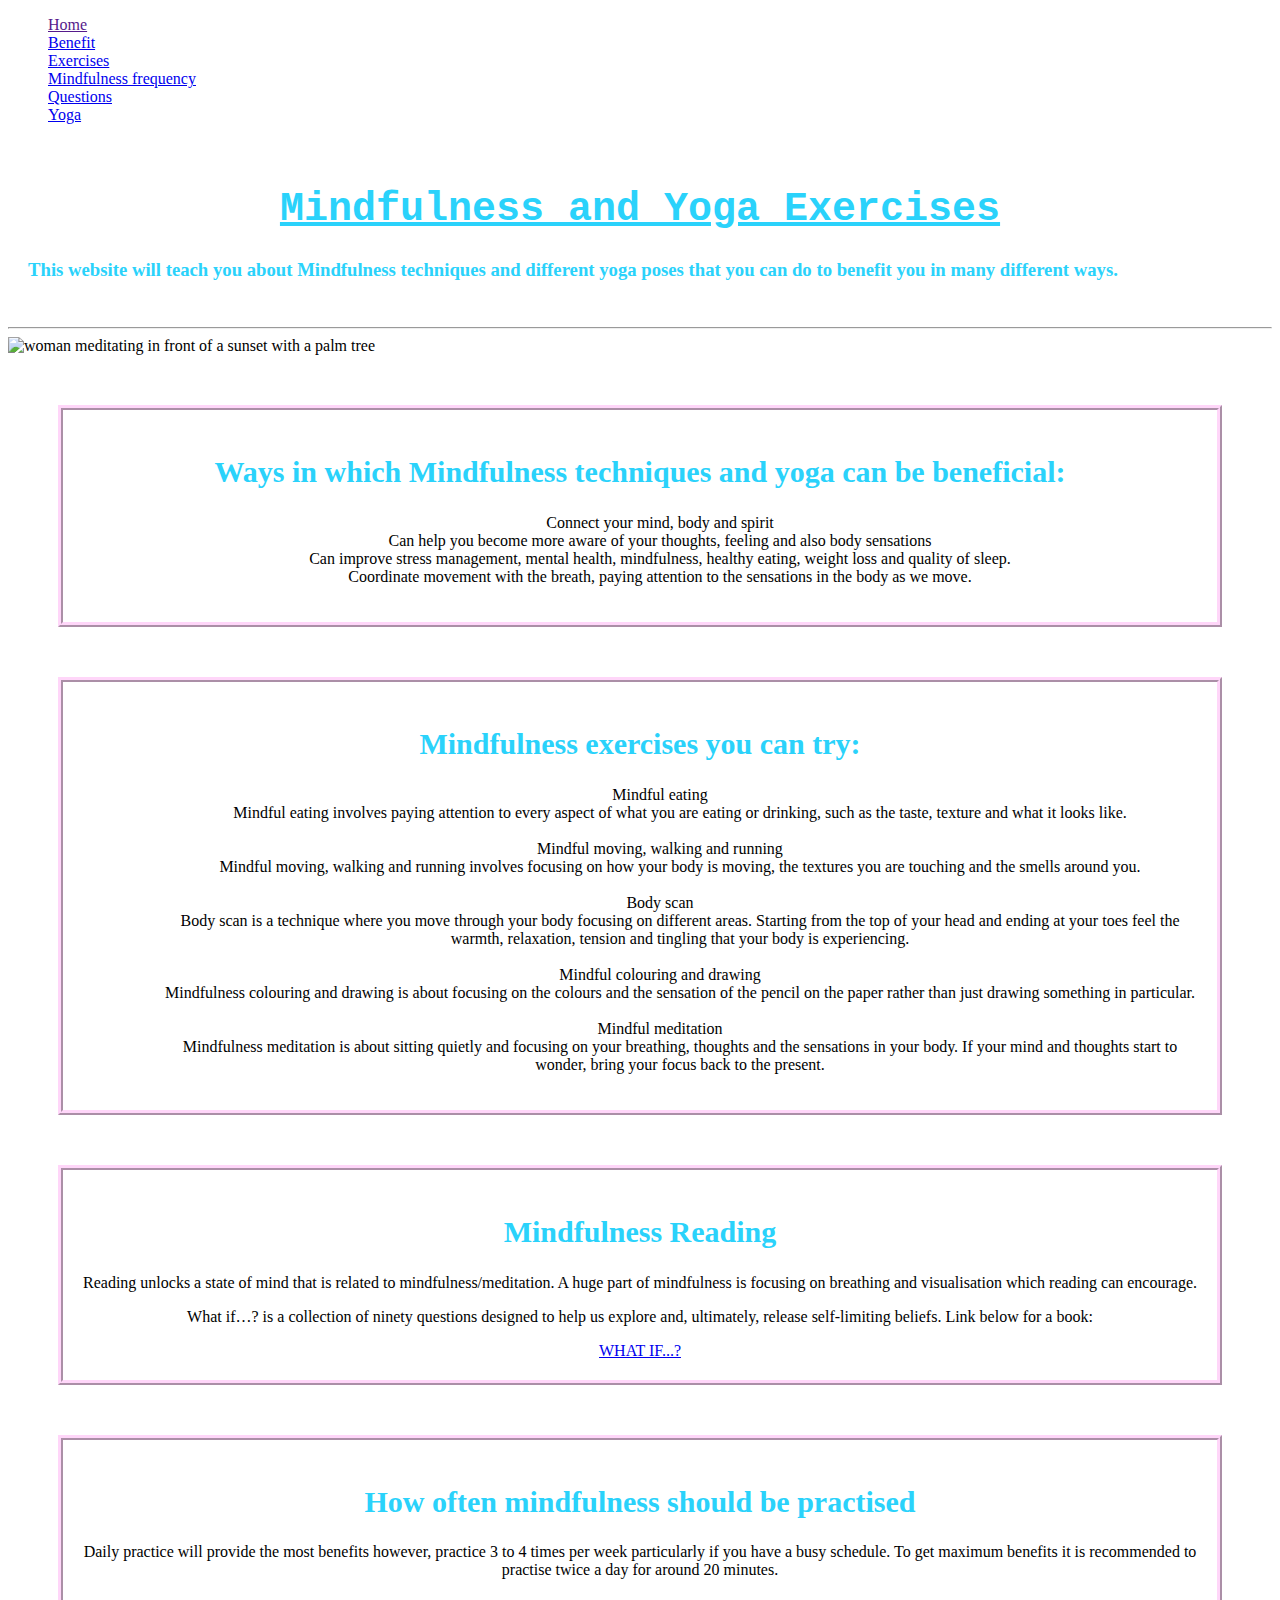
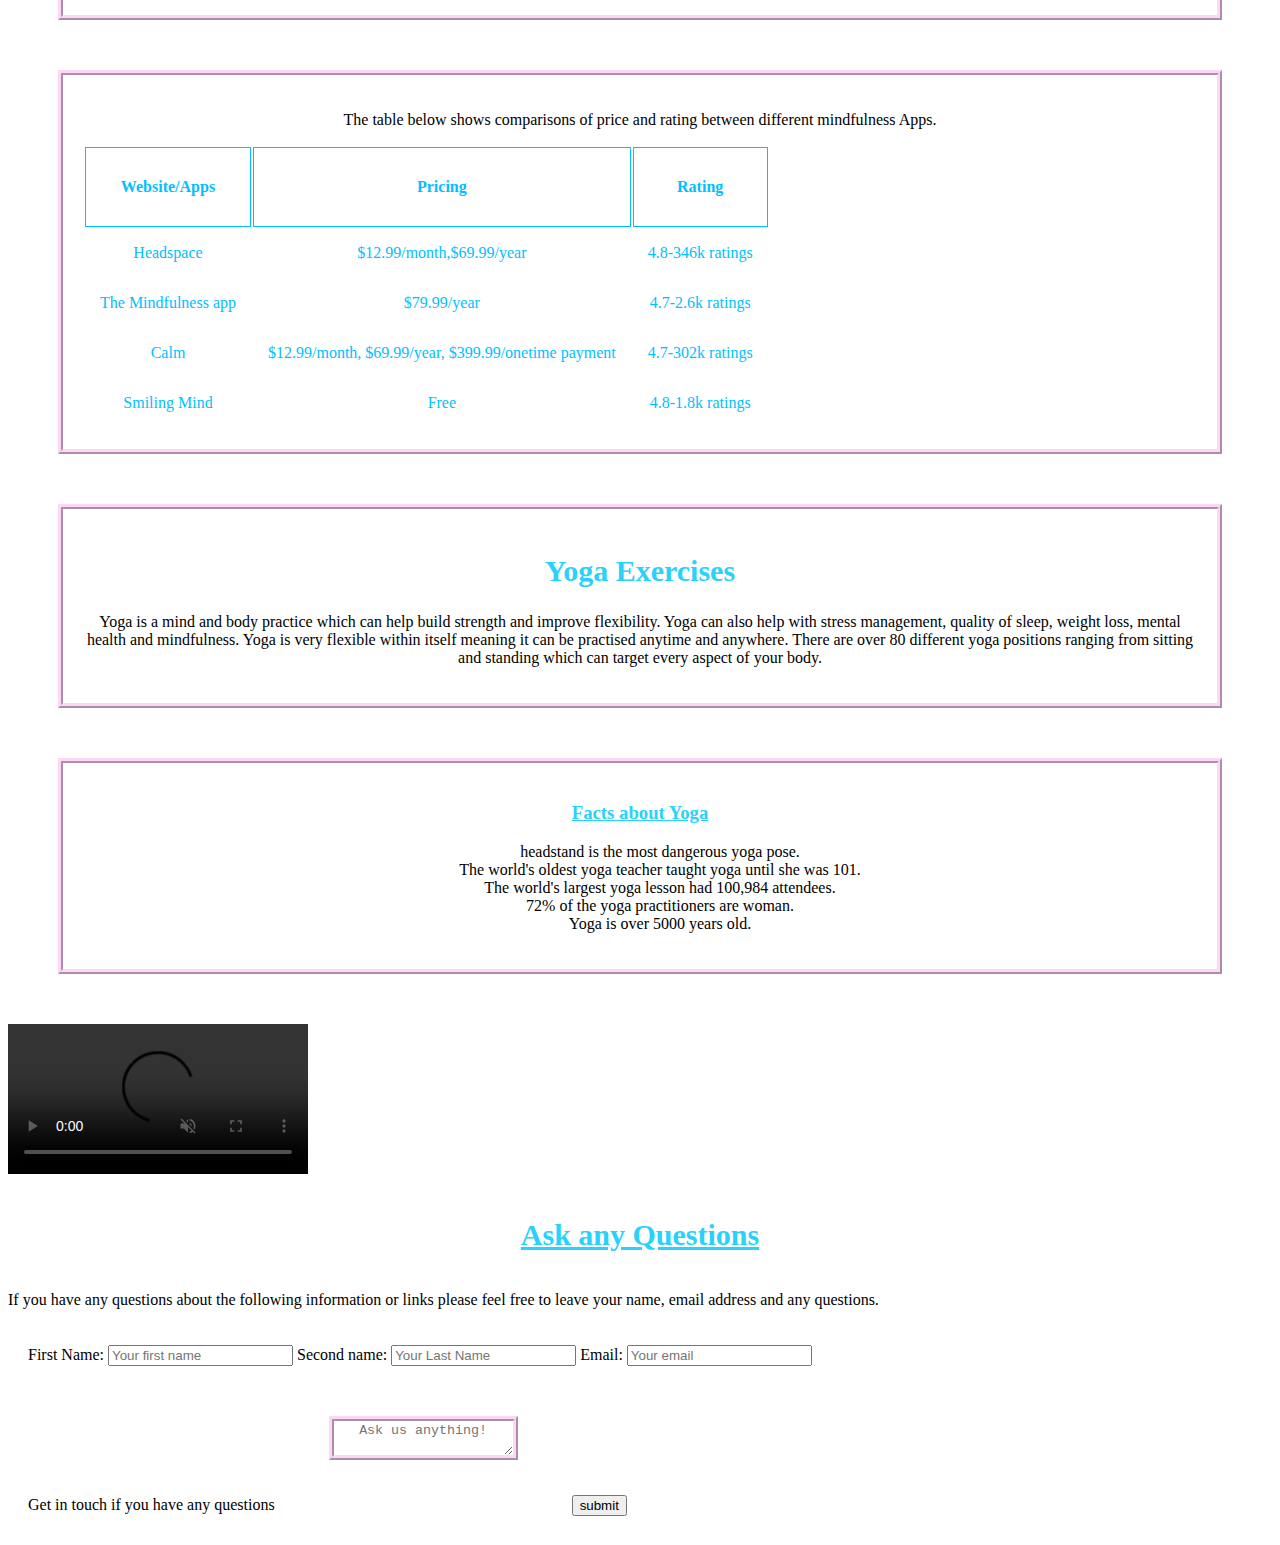
==== questions.html @ a7d2bcf0 "nav bar changes- linking different pages and sections" ====
<!DOCTYPE html>
<html lang="en-US">
  <head>
   <title>Mindfulness and Yoga</title>
    <link rel="stylesheet" href="style.css">
  </head>
    <body>
 
      <ul>
        <li><a href="">Home</a></li>
     <li><a href="benefit">Benefit</a></li>
      <li><a href="exercises">Exercises</a></li>
        <li><a href="frequency">Mindfulness frequency</a></li>
          <li><a href="#questions.html">Questions</a></li>
          <li><a href="yoga.html">Yoga</a></li>
    </ul>
    </nav>

      <section>
    
        <h1 id="return">Mindfulness and Yoga Exercises</h1>
       
          <h3>This website will teach you about Mindfulness techniques and different yoga poses that you can do to benefit you in many different ways.</h3>
          </section>
         
          <hr>
          <img src="img/mindfulness.jpg" alt="woman meditating in front of a sunset with a palm tree">
          
          <div id="benefits">
          <h2>Ways in which Mindfulness techniques and yoga can be beneficial:</h2>
        
       
       <ol>
        <li>Connect your mind, body and spirit</li>
        <li>Can help you become more aware of your thoughts, feeling and also body sensations</li>
        <li>Can improve stress management, mental health, mindfulness, healthy eating, weight loss and quality of sleep.</li>
        <li>Coordinate movement with the breath, paying attention to the sensations in the body as we move.</li>
       </ol>
       </div>
       
       <div id="exercises">
        <h2>Mindfulness exercises you can try:</h2>
        <ul>
         <li class="exercise-example">Mindful eating</li>
        <ul>
         <li>Mindful eating involves paying attention to every aspect of what you are eating or drinking, such as the taste, texture and what it looks like.</li>
        </ul>
        
        <br>
        
         <li class="exercise-example">Mindful moving, walking and running</li>
         <ul>
         <li>Mindful moving, walking and running involves focusing on how your body is moving, the textures you are touching and the smells around you.</li>
         </ul>
         
         <br>
         
         <li class="exercise-example">Body scan</li>
         <ul>
         <li>Body scan is a technique where you move through your body focusing on different areas. Starting from the top of your head and ending at your toes feel the warmth, relaxation, tension and tingling that your body is experiencing.  </li>
         </ul>
         
         <br>
         <li class="exercise-example">Mindful colouring and drawing</li>
         <ul>
         <li>Mindfulness colouring and drawing is about focusing on the colours and the sensation of the pencil on the paper rather than just drawing something in particular.</li>
         </ul>
         
         <br>
         
         <li class="exercise-example">Mindful meditation</li>
         <ul>
         <li>Mindfulness meditation is about sitting quietly and focusing on your breathing, thoughts and the sensations in your body. If your mind and thoughts start to wonder, bring your focus back to the present. </li>
         </ul>
        </ul>
        </div>
       
       <div id="reading">
       <h2>Mindfulness Reading</h2>
       <p>
       Reading unlocks a state of mind that is related to mindfulness/meditation. A huge part of mindfulness is focusing on breathing and visualisation which reading can encourage. 
       </p>
       <p>
       What if…? is a collection of ninety questions designed to help us explore and, ultimately, release self-limiting beliefs. Link below for a book: 
       </p>
       <a href="https://www.amazon.co.uk/WHAT-IF-Freedom-Self-Limiting-Beliefs-ebook/dp/B082WF4MPK/ref=sr_1_1?crid=5O2OFZYH8L6M&dib=eyJ2IjoiMSJ9.6NTPAZyIMgQUKUO2ZFawJiSO8ekHBEOop2cIZiwIy7E.BPeEpoVZJsIazrb9wqxGqD0Vy4Ox2Bj9Isj0LXWhlD4&dib_tag=se&keywords=what+if+book+marie+scott&qid=1716892881&sprefix=what+if+book+marie+scott%2Caps%2C972&sr=8-1">WHAT IF...?</a>
       </div>
       
       
       
       <div id="frequency">
       
       <h2>How often mindfulness should be practised</h2>
       
       <p>Daily practice will provide the most benefits however, practice 3 to 4 times per week particularly if you have a busy schedule. To get maximum benefits it is recommended to practise twice a day for around 20 minutes. </p>
       </div>
       
       
       
       <div id="table-comparison">
       <p>
       The table below shows comparisons of price and rating between different mindfulness Apps.
       </p>
       <table>
         <tr>
          <th>Website/Apps</th>
          <th>Pricing</th>
          <th>Rating</th>
         </tr>
         <tr>
            <td>Headspace</td>
            <td>$12.99/month,$69.99/year</td>
            <td>4.8-346k ratings</td>
         </tr>
         <tr>
           <td>The Mindfulness app</td>
           <td>$79.99/year</td>
           <td>4.7-2.6k ratings</td>
         </tr>
          <tr>
            <td>Calm</td>
            <td>$12.99/month, $69.99/year, $399.99/onetime payment</td>
            <td>4.7-302k ratings</td>
         </tr>
         <tr>
            <td>Smiling Mind</td>
            <td>Free</td>
            <td>4.8-1.8k ratings</td>
         </tr>
       </table>
       </div>
      
       <div id="yoga-exercises">
       <h2>Yoga Exercises</h2>
       <p>Yoga is a mind and body practice which can help build strength and improve flexibility. Yoga can also help with stress management, quality of sleep, weight loss, mental health and mindfulness. Yoga is very flexible within itself meaning it can be practised anytime and anywhere. There are over 80 different yoga positions ranging from sitting and standing which can target every aspect of your body.</p>
     </div>
     
      <div id="facts">
       <h3><u>Facts about Yoga</u></h3>
         <ul>
         <li>headstand is the most dangerous yoga pose.</li>
         <li>The world's oldest yoga teacher taught yoga until she was 101.</li>
         <li>The world's largest yoga lesson had 100,984 attendees.</li>
         <li>72% of the yoga practitioners are woman.</li>
         <li> Yoga is over 5000 years old.</li>
         </ul>
       </div>
       
       <video src="https://www.youtube.com/watch?v=j7rKKpwdXNE" controls autoplay muted>
         <a href="https://www.youtube.com/watch?v=j7rKKpwdXNE">link to Yoga video</a>
       </video>
       
    
  <h4><u>Ask any Questions</u></h4>
<p id="questions">If you have any questions about the following information or links please feel free to leave your name, email address and any questions.</p>
  <div class="container">
    <form action="action_page.php">
    
   <label for="fname">First Name:</label>
  <input type="text" id="fname name="firstname placeholder="Your first name">
  
  <label for="lname">Second name:</label>
  <input type="text" id="lname" name="lastname" placeholder="Your Last Name">
  <label for="email-field">Email:</label>
  <input id="email-field" type="email" name="email" placeholder="Your email">
  
  <br>
  
  <label for="subject">Get in touch if you have any questions</label>
  <textarea id="subject" name="subject" placeholder="Ask us anything!"></textarea>
  <input type="submit" value="submit">
  </form>
  </div>

  
 </body>


<footer>
 
</footer>


</html>
---- style.css ----
.navigation ul{
  position:sticky;
  word-spacing: 5px;
  text-align: center;
  background-color: rgb(255, 214, 249);
  
}

h1{
  color: #2AD2FB;
  text-align: center;
  text-decoration: underline;
  font-family: monospace;
  font-size: 40px;
}

h2{
  color: #2AD2FB;
  text-align: center;
  font-size: 30px;
}

h3{
  color: #2AD2FB ;
}

h4{
  text-align: center;
  color: #2AD2FB;
  font-size: 30px;
}

body{
  background-color: white;
 
}

section{
 padding: 20px;
  
}

div{
  padding: 20px;
}

#exercises {
  text-align: center;
  border: 2px;
  border-style: ridge;
  border-color: rgb(255, 214, 249);
  border-radius: round;
  margin: 50px;
  border-spacing: 100px;
  border-width: 5px;
}

#benefits{
  text-align: center;
  border: 2px;
  border-style: ridge;
  border-color: rgb(255, 214, 249);
  border-radius: round;
  margin: 50px;
  border-spacing: 100px;
  border-width: 5px;

}

#subject{
  text-align: center;
  border: 2px;
  border-style: ridge;
  border-color: rgb(255, 214, 249);
  border-radius: round;
  margin: 50px;
  border-spacing: 100px;
  border-width: 5px;
}
  

#table-comparison{
  text-align: center;
  border: 2px;
  border-style: ridge;
  border-color: rgb(255, 214, 249);
  border-radius: round;
  margin: 50px;
  border-spacing: 100px;
  border-width: 5px;
}
#reading{
  text-align: center;
  border: 2px;
  border-style: ridge;
  border-color: rgb(255, 214, 249);
  border-radius: round;
  margin: 50px;
  border-spacing: 100px;
  border-width: 5px;
}
#frequency{
  text-align: center;
  border: 2px;
  border-style: ridge;
  border-color: rgb(255, 214, 249);
  border-radius: round;
  margin: 50px;
  border-spacing: 100px;
  border-width: 5px;
}

#facts{
  text-align: center;
  border: 2px;
  border-style: ridge;
  border-color: rgb(255, 214, 249);
  border-radius: round;
  margin: 50px;
  border-spacing: 100px;
  border-width: 5px;
}

#yoga-exercises{
  text-align: center;
  border: 2px;
  border-style: ridge;
  border-color: rgb(255, 214, 249);
  border-radius: round;
  margin: 50px;
  border-spacing: 100px;
  border-width: 5px;
}

.exercise-example li{
  text-decoration: underline;
  color: #00C1FF;
}

th,
td
{
  padding: 15px;
  text-align: center;
  border: 5px;
  color: #00C1FF;
  margin-left: auto;
  margin-right: auto;
  
}

tr:hover {
  background-color: #F9D1F7;
  }
  
  table tr,th {
    border: 1px solid;
    padding: 30px;
  }
  
li{
  list-style: none;
}
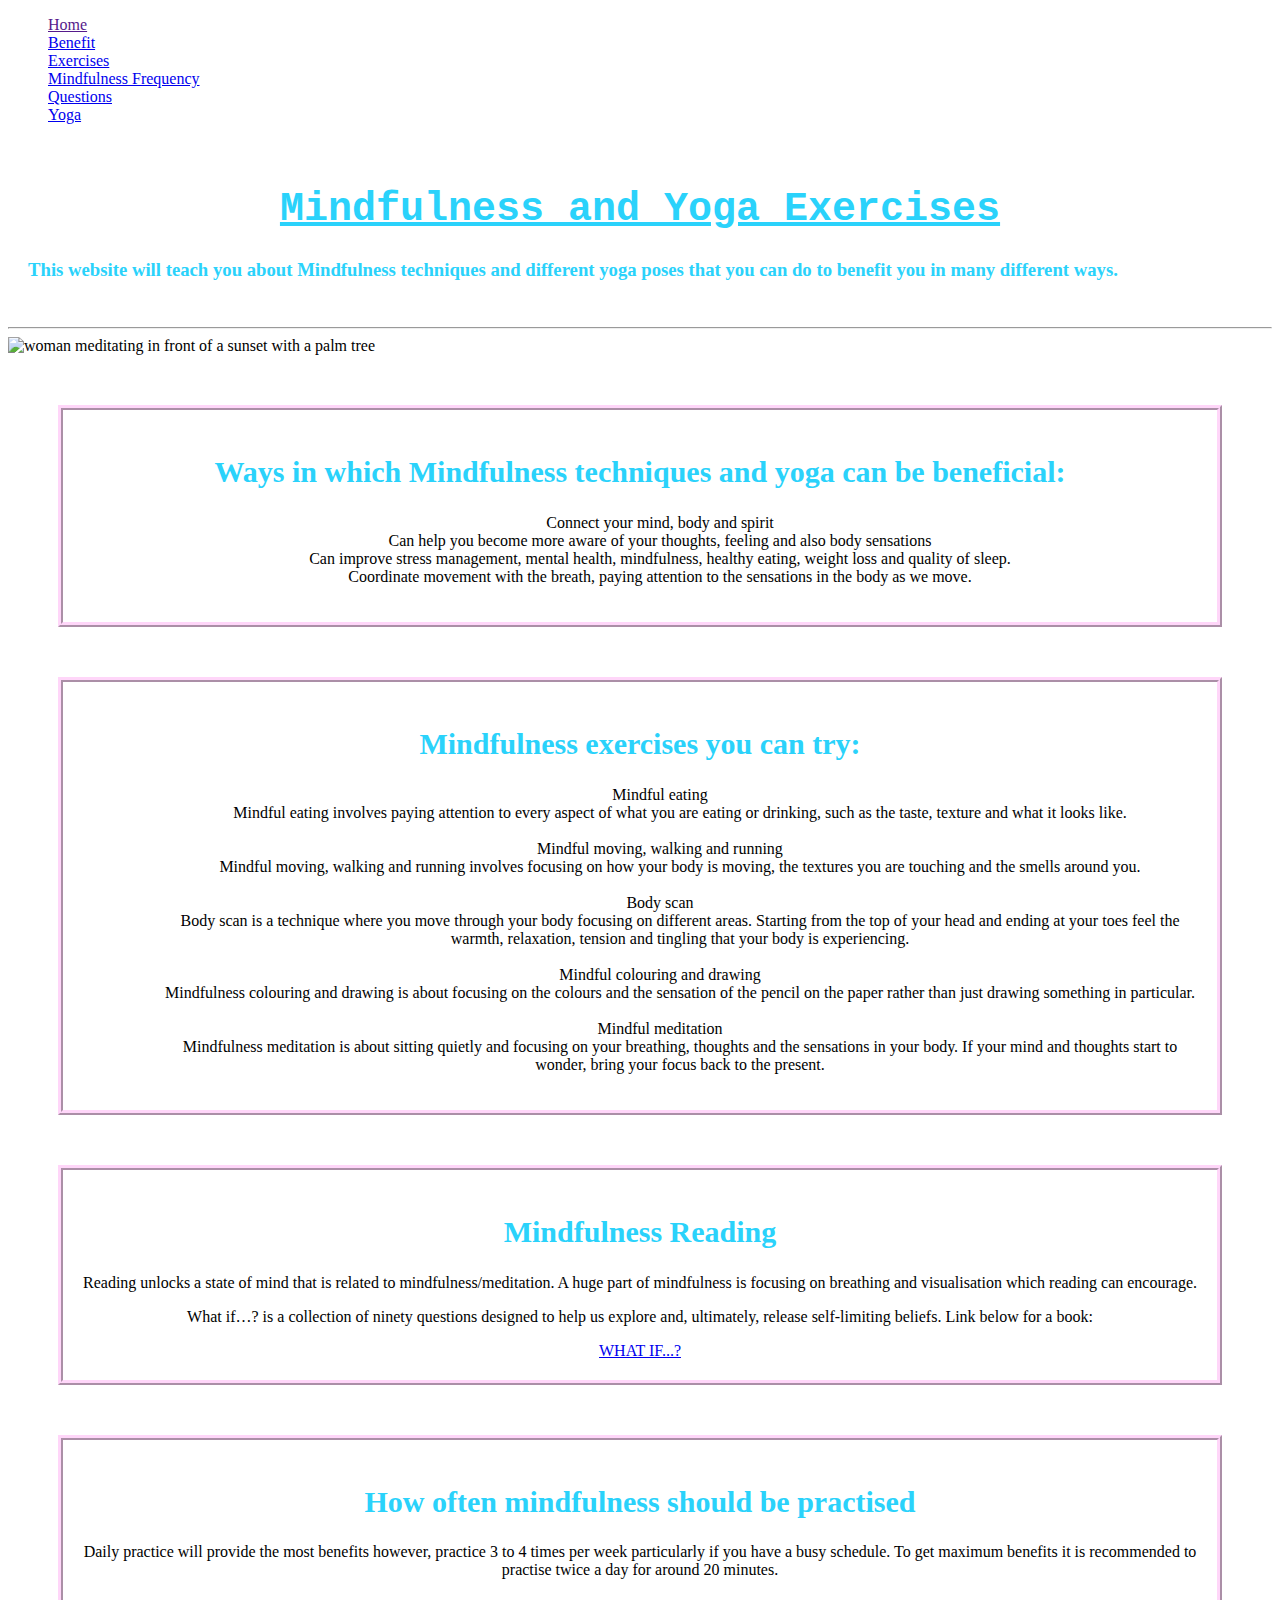
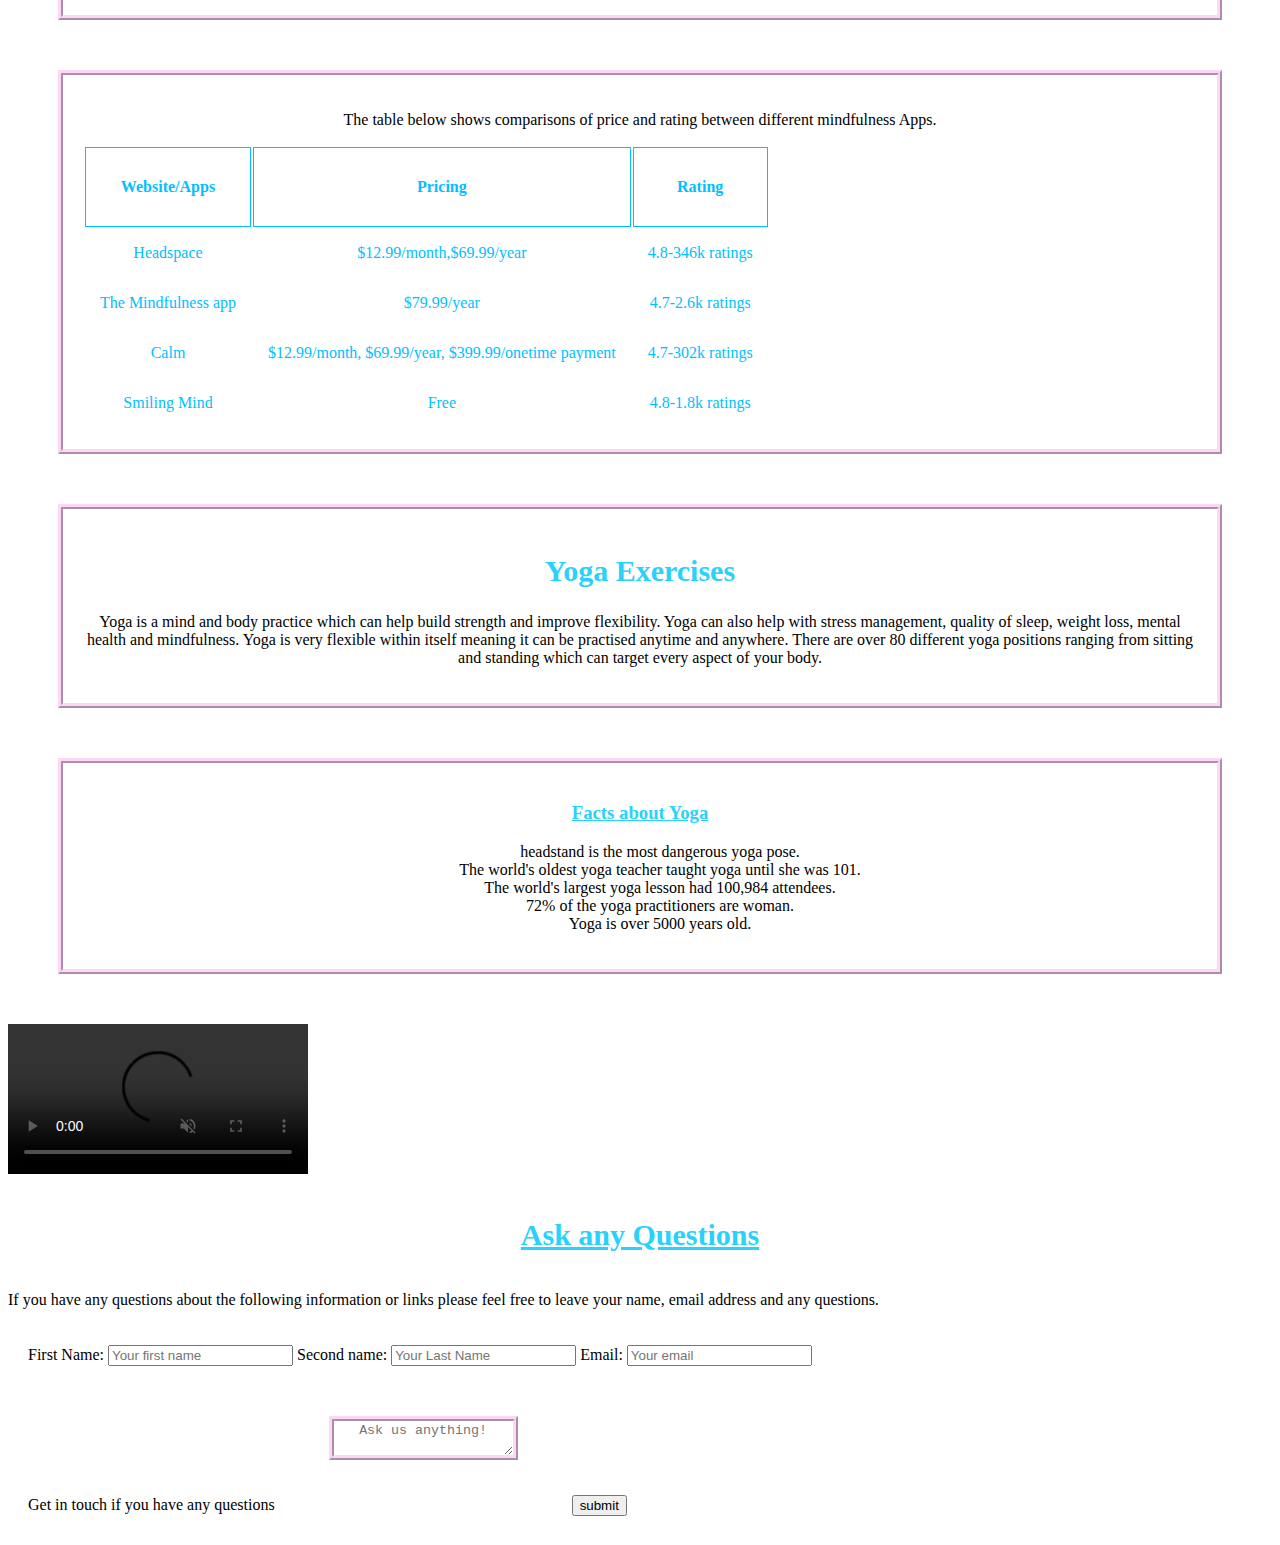
==== commit e2ec0169: "updated css-nav" ====
--- a/questions.html
+++ b/questions.html
@@ -10,7 +10,7 @@
         <li><a href="">Home</a></li>
      <li><a href="benefit">Benefit</a></li>
       <li><a href="exercises">Exercises</a></li>
-        <li><a href="frequency">Mindfulness frequency</a></li>
+        <li><a href="frequency">Mindfulness Frequency</a></li>
           <li><a href="#questions.html">Questions</a></li>
           <li><a href="yoga.html">Yoga</a></li>
     </ul>
--- a/style.css
+++ b/style.css
@@ -3,7 +3,16 @@
   word-spacing: 5px;
   text-align: center;
   background-color: rgb(255, 214, 249);
-  
+  overflow:hidden;
+}
+
+.navigation a{
+  display: block;
+  text-align:center;
+}
+
+.navigation li{
+  float: left;
 }
 
 h1{
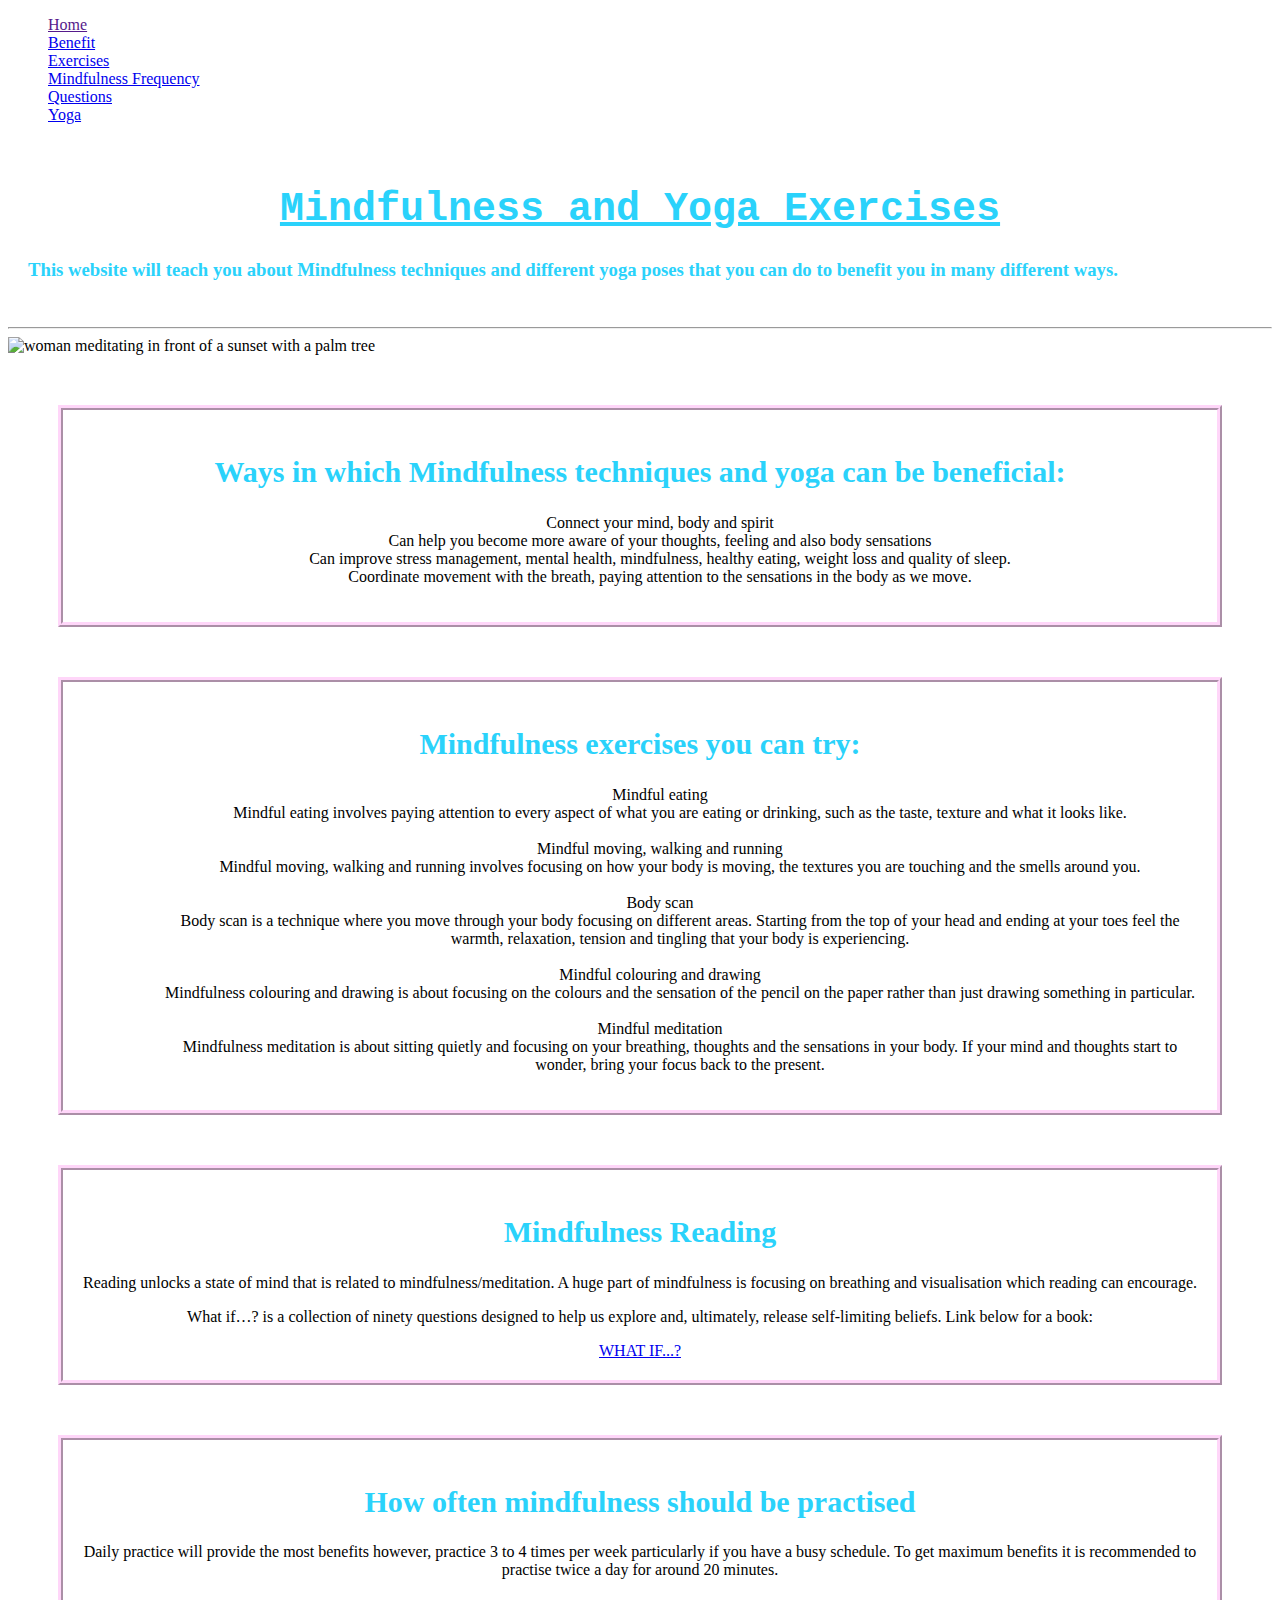
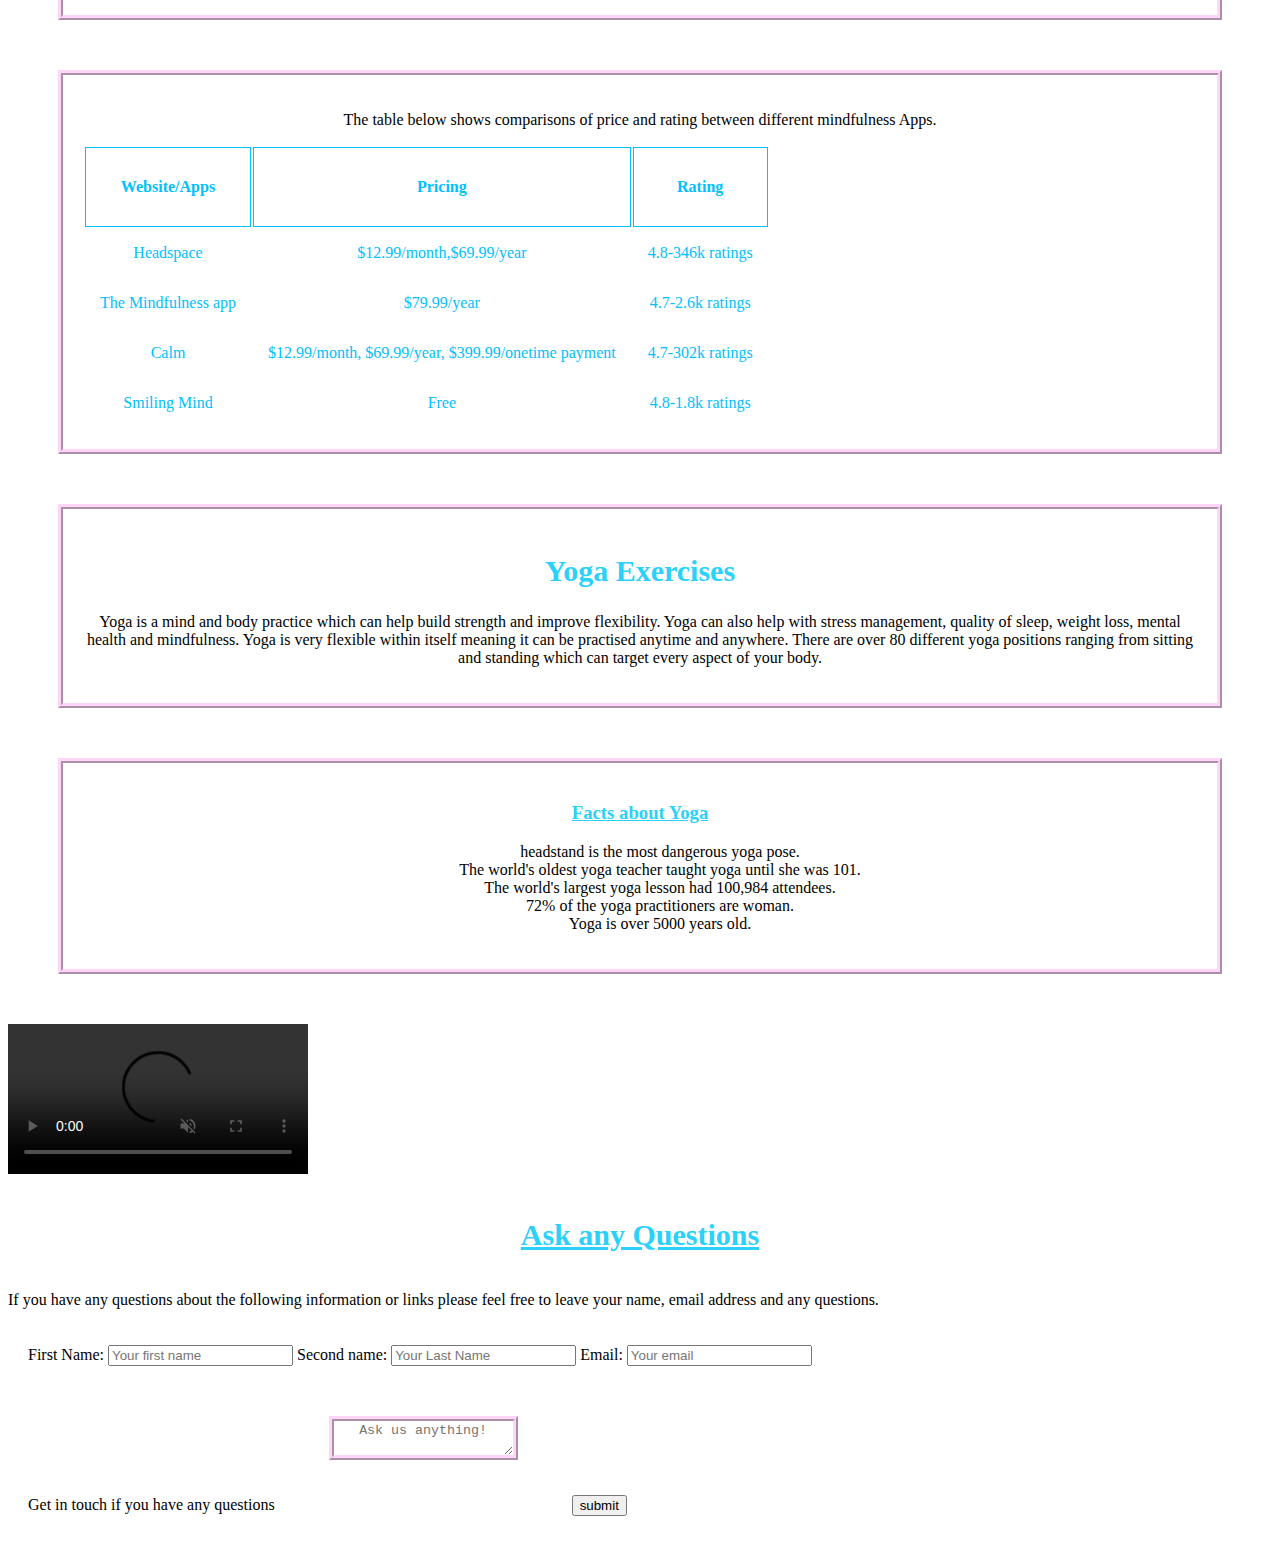
==== commit b3201847: "css-nav" ====
--- a/questions.html
+++ b/questions.html
@@ -8,9 +8,9 @@
  
       <ul>
         <li><a href="">Home</a></li>
-     <li><a href="benefit">Benefit</a></li>
-      <li><a href="exercises">Exercises</a></li>
-        <li><a href="frequency">Mindfulness Frequency</a></li>
+     <li><a href="#benefit">Benefit</a></li>
+      <li><a href="#exercises">Exercises</a></li>
+        <li><a href="#frequency">Mindfulness Frequency</a></li>
           <li><a href="#questions.html">Questions</a></li>
           <li><a href="yoga.html">Yoga</a></li>
     </ul>
--- a/style.css
+++ b/style.css
@@ -4,15 +4,8 @@
   text-align: center;
   background-color: rgb(255, 214, 249);
   overflow:hidden;
-}
-
-.navigation a{
   display: block;
-  text-align:center;
-}
-
-.navigation li{
-  float: left;
+  float:right;
 }
 
 h1{
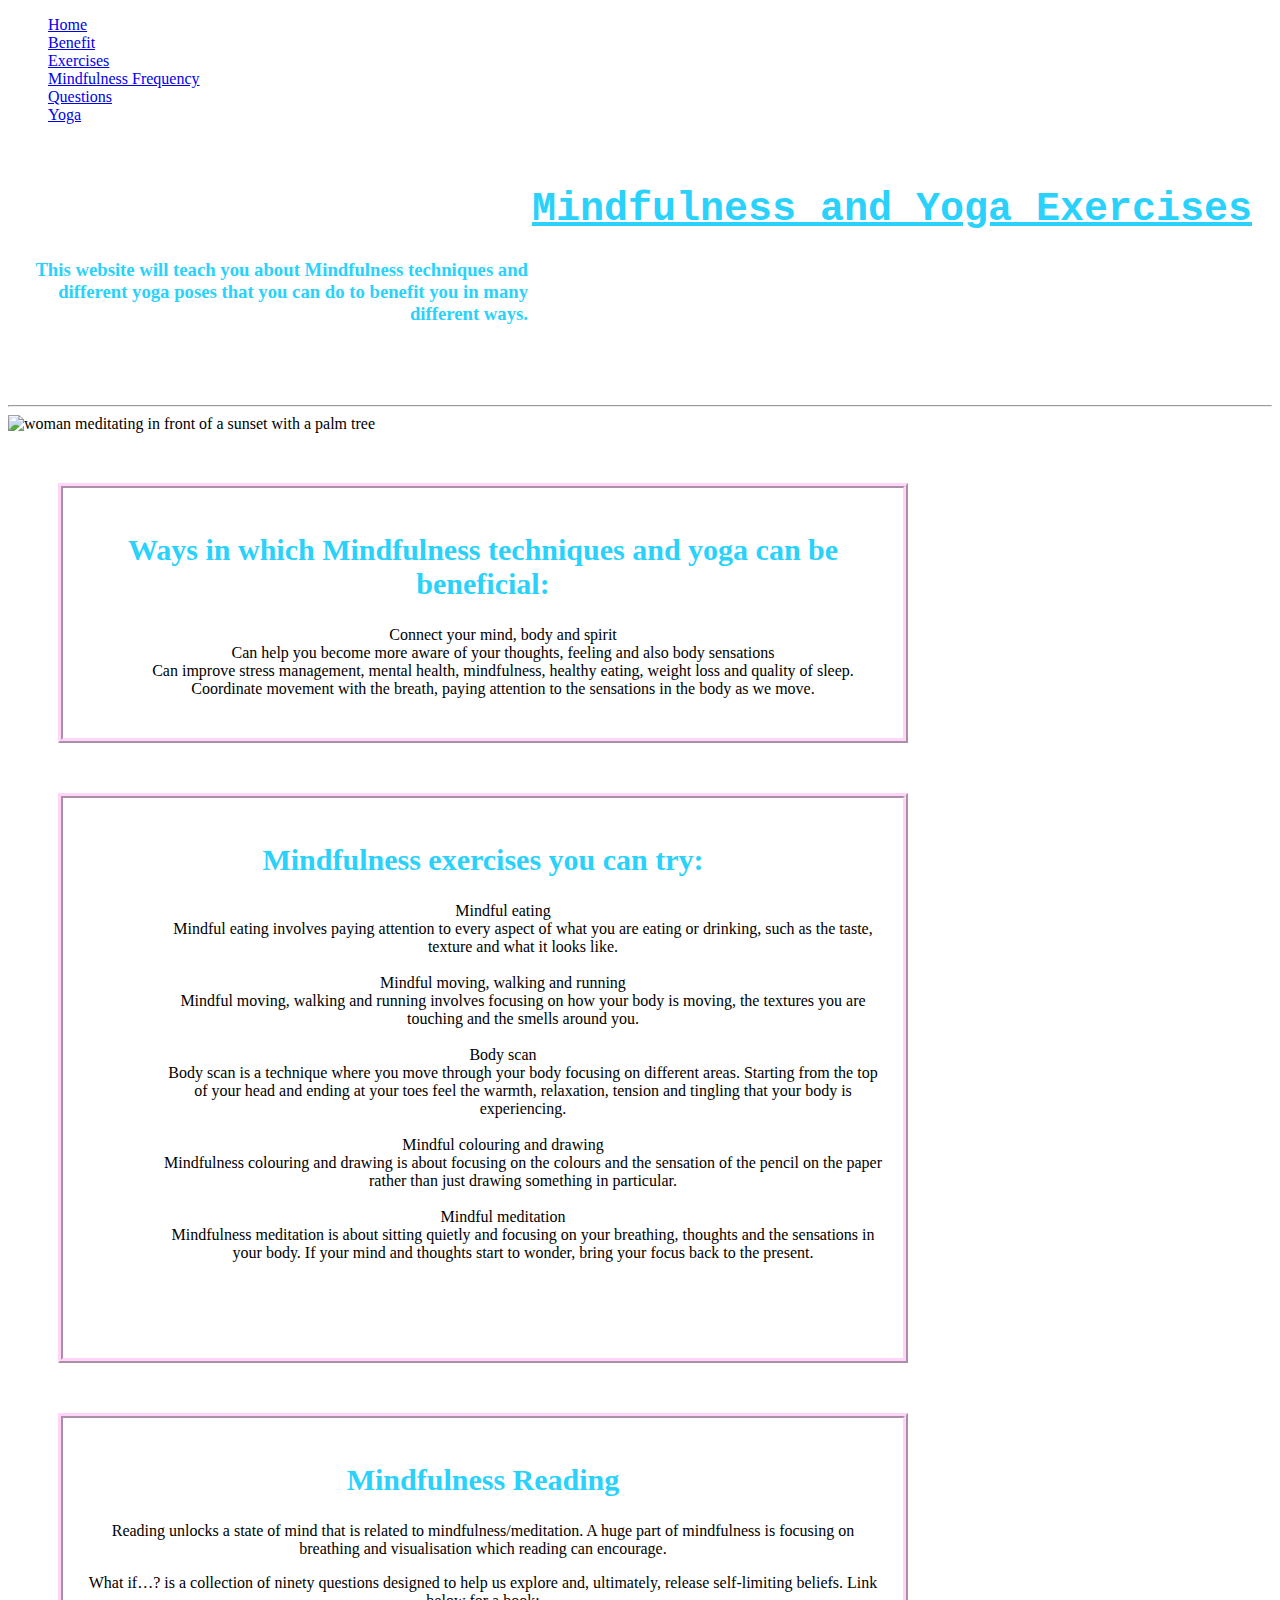
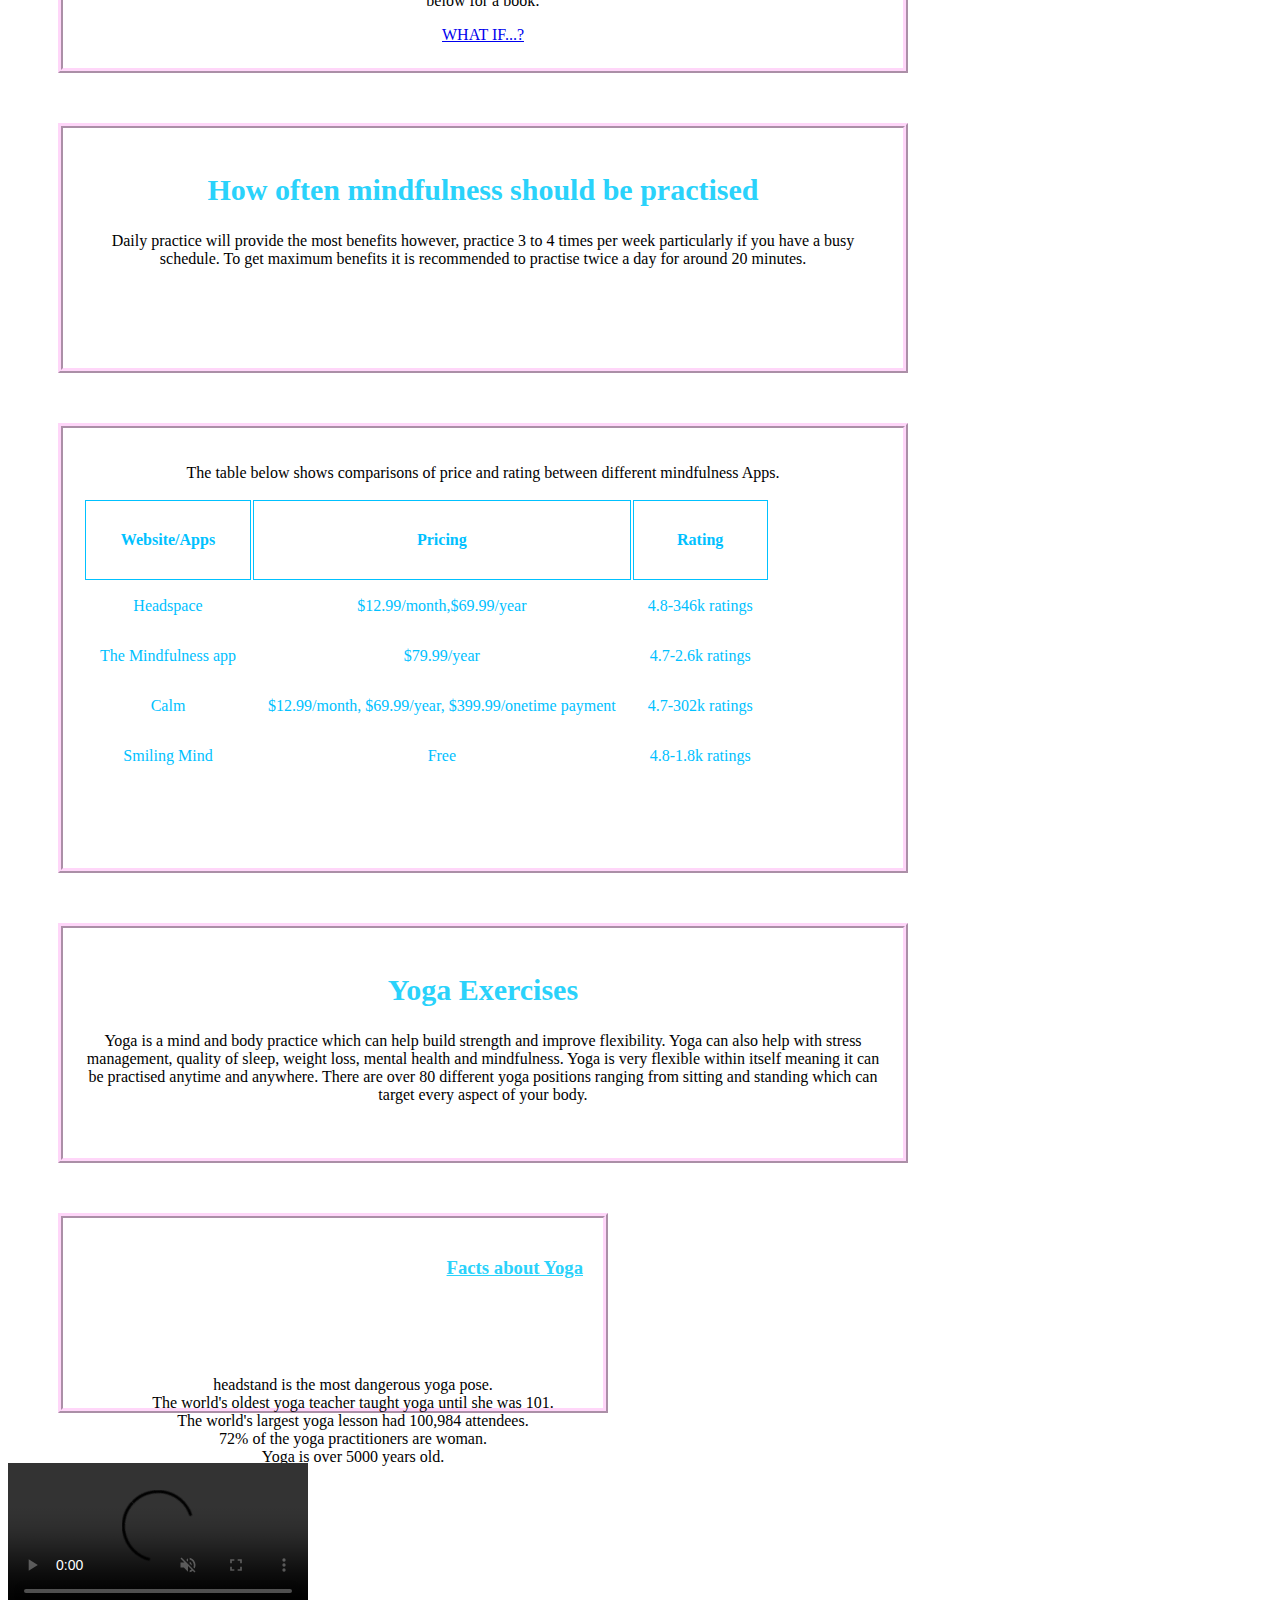
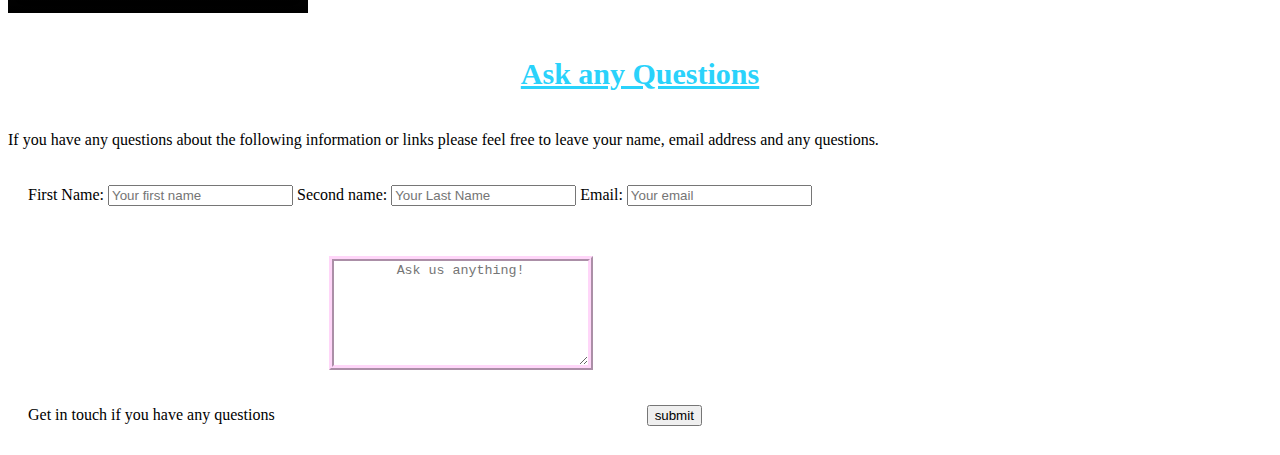
==== commit 105e1c7d: "href link home" ====
--- a/questions.html
+++ b/questions.html
@@ -7,7 +7,7 @@
     <body>
  
       <ul>
-        <li><a href="">Home</a></li>
+        <li><a href="index.html">Home</a></li>
      <li><a href="#benefit">Benefit</a></li>
       <li><a href="#exercises">Exercises</a></li>
         <li><a href="#frequency">Mindfulness Frequency</a></li>
--- a/style.css
+++ b/style.css
@@ -1,16 +1,26 @@
 .navigation ul{
-  position:sticky;
+  position:fixed;
+  top:0;
   word-spacing: 5px;
   text-align: center;
   background-color: rgb(255, 214, 249);
   overflow:hidden;
+  width: 200px;
+  height:140px
+  padding: 0;
+  margin: 0;
+}
+.navigation a{
+  text-decoration: none;
   display: block;
-  float:right;
+}
+.navigation li{
+  float:left;
 }
 
 h1{
   color: #2AD2FB;
-  text-align: center;
+  text-align: right;
   text-decoration: underline;
   font-family: monospace;
   font-size: 40px;
@@ -24,6 +34,10 @@
 
 h3{
   color: #2AD2FB ;
+  border-style: none;
+  text-align:right;
+  width:500px;
+  height:100px;
 }
 
 h4{
@@ -44,6 +58,7 @@
 
 div{
   padding: 20px;
+  margin:auto;
 }
 
 #exercises {
@@ -55,6 +70,8 @@
   margin: 50px;
   border-spacing: 100px;
   border-width: 5px;
+  height: 520px;
+  width: 800px;
 }
 
 #benefits{
@@ -66,7 +83,8 @@
   margin: 50px;
   border-spacing: 100px;
   border-width: 5px;
-
+  height: 210px;
+  width:800px;
 }
 
 #subject{
@@ -78,6 +96,8 @@
   margin: 50px;
   border-spacing: 100px;
   border-width: 5px;
+  height: 100px;
+  width:250px;
 }
   
 
@@ -90,6 +110,8 @@
   margin: 50px;
   border-spacing: 100px;
   border-width: 5px;
+  height: 400px;
+  width:800px;
 }
 #reading{
   text-align: center;
@@ -100,6 +122,8 @@
   margin: 50px;
   border-spacing: 100px;
   border-width: 5px;
+  height: 210px;
+  width:800px;
 }
 #frequency{
   text-align: center;
@@ -110,6 +134,8 @@
   margin: 50px;
   border-spacing: 100px;
   border-width: 5px;
+  height: 200px;
+  width:800px;
 }
 
 #facts{
@@ -121,6 +147,8 @@
   margin: 50px;
   border-spacing: 100px;
   border-width: 5px;
+  height: 150px;
+  width:500px;
 }
 
 #yoga-exercises{
@@ -132,10 +160,12 @@
   margin: 50px;
   border-spacing: 100px;
   border-width: 5px;
+  height: 190px;
+  width:800px;
 }
 
 .exercise-example li{
-  text-decoration: underline;
+  text-decoration:underline;
   color: #00C1FF;
 }
 
@@ -158,6 +188,7 @@
   table tr,th {
     border: 1px solid;
     padding: 30px;
+    margin: auto;
   }
   
 li{
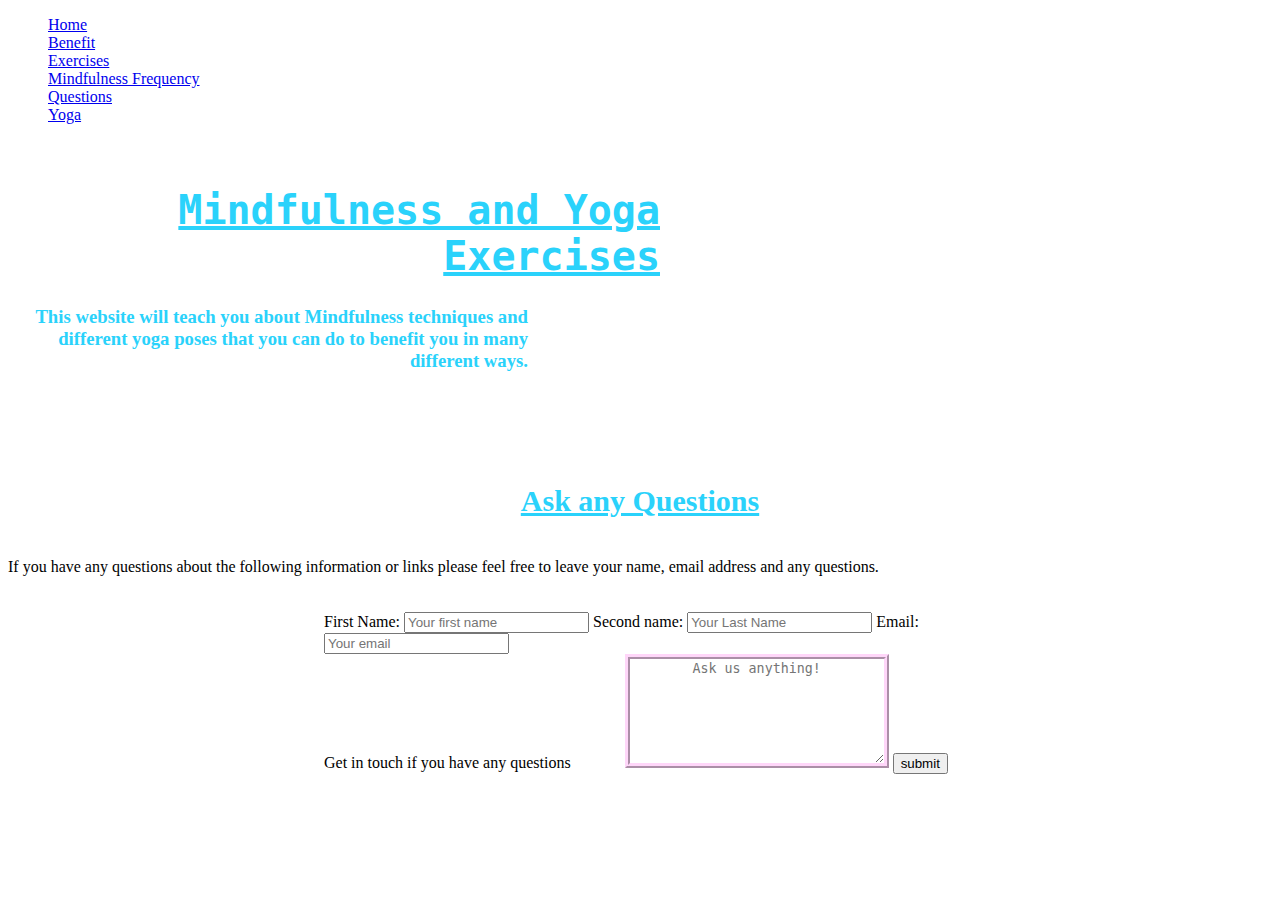
==== commit be809037: "changes2" ====
--- a/questions.html
+++ b/questions.html
@@ -23,133 +23,7 @@
           <h3>This website will teach you about Mindfulness techniques and different yoga poses that you can do to benefit you in many different ways.</h3>
           </section>
          
-          <hr>
-          <img src="img/mindfulness.jpg" alt="woman meditating in front of a sunset with a palm tree">
-          
-          <div id="benefits">
-          <h2>Ways in which Mindfulness techniques and yoga can be beneficial:</h2>
-        
-       
-       <ol>
-        <li>Connect your mind, body and spirit</li>
-        <li>Can help you become more aware of your thoughts, feeling and also body sensations</li>
-        <li>Can improve stress management, mental health, mindfulness, healthy eating, weight loss and quality of sleep.</li>
-        <li>Coordinate movement with the breath, paying attention to the sensations in the body as we move.</li>
-       </ol>
-       </div>
-       
-       <div id="exercises">
-        <h2>Mindfulness exercises you can try:</h2>
-        <ul>
-         <li class="exercise-example">Mindful eating</li>
-        <ul>
-         <li>Mindful eating involves paying attention to every aspect of what you are eating or drinking, such as the taste, texture and what it looks like.</li>
-        </ul>
-        
-        <br>
-        
-         <li class="exercise-example">Mindful moving, walking and running</li>
-         <ul>
-         <li>Mindful moving, walking and running involves focusing on how your body is moving, the textures you are touching and the smells around you.</li>
-         </ul>
          
-         <br>
-         
-         <li class="exercise-example">Body scan</li>
-         <ul>
-         <li>Body scan is a technique where you move through your body focusing on different areas. Starting from the top of your head and ending at your toes feel the warmth, relaxation, tension and tingling that your body is experiencing.  </li>
-         </ul>
-         
-         <br>
-         <li class="exercise-example">Mindful colouring and drawing</li>
-         <ul>
-         <li>Mindfulness colouring and drawing is about focusing on the colours and the sensation of the pencil on the paper rather than just drawing something in particular.</li>
-         </ul>
-         
-         <br>
-         
-         <li class="exercise-example">Mindful meditation</li>
-         <ul>
-         <li>Mindfulness meditation is about sitting quietly and focusing on your breathing, thoughts and the sensations in your body. If your mind and thoughts start to wonder, bring your focus back to the present. </li>
-         </ul>
-        </ul>
-        </div>
-       
-       <div id="reading">
-       <h2>Mindfulness Reading</h2>
-       <p>
-       Reading unlocks a state of mind that is related to mindfulness/meditation. A huge part of mindfulness is focusing on breathing and visualisation which reading can encourage. 
-       </p>
-       <p>
-       What if…? is a collection of ninety questions designed to help us explore and, ultimately, release self-limiting beliefs. Link below for a book: 
-       </p>
-       <a href="https://www.amazon.co.uk/WHAT-IF-Freedom-Self-Limiting-Beliefs-ebook/dp/B082WF4MPK/ref=sr_1_1?crid=5O2OFZYH8L6M&dib=eyJ2IjoiMSJ9.6NTPAZyIMgQUKUO2ZFawJiSO8ekHBEOop2cIZiwIy7E.BPeEpoVZJsIazrb9wqxGqD0Vy4Ox2Bj9Isj0LXWhlD4&dib_tag=se&keywords=what+if+book+marie+scott&qid=1716892881&sprefix=what+if+book+marie+scott%2Caps%2C972&sr=8-1">WHAT IF...?</a>
-       </div>
-       
-       
-       
-       <div id="frequency">
-       
-       <h2>How often mindfulness should be practised</h2>
-       
-       <p>Daily practice will provide the most benefits however, practice 3 to 4 times per week particularly if you have a busy schedule. To get maximum benefits it is recommended to practise twice a day for around 20 minutes. </p>
-       </div>
-       
-       
-       
-       <div id="table-comparison">
-       <p>
-       The table below shows comparisons of price and rating between different mindfulness Apps.
-       </p>
-       <table>
-         <tr>
-          <th>Website/Apps</th>
-          <th>Pricing</th>
-          <th>Rating</th>
-         </tr>
-         <tr>
-            <td>Headspace</td>
-            <td>$12.99/month,$69.99/year</td>
-            <td>4.8-346k ratings</td>
-         </tr>
-         <tr>
-           <td>The Mindfulness app</td>
-           <td>$79.99/year</td>
-           <td>4.7-2.6k ratings</td>
-         </tr>
-          <tr>
-            <td>Calm</td>
-            <td>$12.99/month, $69.99/year, $399.99/onetime payment</td>
-            <td>4.7-302k ratings</td>
-         </tr>
-         <tr>
-            <td>Smiling Mind</td>
-            <td>Free</td>
-            <td>4.8-1.8k ratings</td>
-         </tr>
-       </table>
-       </div>
-      
-       <div id="yoga-exercises">
-       <h2>Yoga Exercises</h2>
-       <p>Yoga is a mind and body practice which can help build strength and improve flexibility. Yoga can also help with stress management, quality of sleep, weight loss, mental health and mindfulness. Yoga is very flexible within itself meaning it can be practised anytime and anywhere. There are over 80 different yoga positions ranging from sitting and standing which can target every aspect of your body.</p>
-     </div>
-     
-      <div id="facts">
-       <h3><u>Facts about Yoga</u></h3>
-         <ul>
-         <li>headstand is the most dangerous yoga pose.</li>
-         <li>The world's oldest yoga teacher taught yoga until she was 101.</li>
-         <li>The world's largest yoga lesson had 100,984 attendees.</li>
-         <li>72% of the yoga practitioners are woman.</li>
-         <li> Yoga is over 5000 years old.</li>
-         </ul>
-       </div>
-       
-       <video src="https://www.youtube.com/watch?v=j7rKKpwdXNE" controls autoplay muted>
-         <a href="https://www.youtube.com/watch?v=j7rKKpwdXNE">link to Yoga video</a>
-       </video>
-       
     
   <h4><u>Ask any Questions</u></h4>
 <p id="questions">If you have any questions about the following information or links please feel free to leave your name, email address and any questions.</p>
--- a/style.css
+++ b/style.css
@@ -1,21 +1,36 @@
-.navigation ul{
-  position:fixed;
-  top:0;
+header{
+  text-align: center;
+  align-items:center;
+  padding: 25px;
+}
+
+.navigation{
+height:50px;
+width:100%;
+word-spacing: 5px;
+}
+
+.navigation ul {
+  position: fixed;
+  top: 0px;
   word-spacing: 5px;
   text-align: center;
   background-color: rgb(255, 214, 249);
-  overflow:hidden;
   width: 200px;
-  height:140px
-  padding: 0;
-  margin: 0;
-}
+  overflow: hidden;
+  margin: auto;
+}
+
 .navigation a{
   text-decoration: none;
-  display: block;
-}
-.navigation li{
-  float:left;
+  display:flex;
+  display: inline-block;
+  padding:0px 20px;
+}
+
+
+#intro h3{
+text-align: left;
 }
 
 h1{
@@ -53,12 +68,20 @@
 
 section{
  padding: 20px;
-  
+ width:50%
+  
+}
+
+aside{
+  width:50%;
+  overflow:none;
 }
 
 div{
   padding: 20px;
   margin:auto;
+  width:50%;
+
 }
 
 #exercises {
@@ -67,7 +90,8 @@
   border-style: ridge;
   border-color: rgb(255, 214, 249);
   border-radius: round;
-  margin: 50px;
+  margin-left:50px;
+  margin-right:50px
   border-spacing: 100px;
   border-width: 5px;
   height: 520px;
@@ -80,7 +104,8 @@
   border-style: ridge;
   border-color: rgb(255, 214, 249);
   border-radius: round;
-  margin: 50px;
+  margin-left:50px;
+  margin-right:50px
   border-spacing: 100px;
   border-width: 5px;
   height: 210px;
@@ -93,7 +118,8 @@
   border-style: ridge;
   border-color: rgb(255, 214, 249);
   border-radius: round;
-  margin: 50px;
+  margin-left:50px;
+  margin-right:50px
   border-spacing: 100px;
   border-width: 5px;
   height: 100px;
@@ -107,10 +133,11 @@
   border-style: ridge;
   border-color: rgb(255, 214, 249);
   border-radius: round;
-  margin: 50px;
-  border-spacing: 100px;
-  border-width: 5px;
-  height: 400px;
+  margin-left:50px;
+  margin-right:50px
+  border-spacing: 100px;
+  border-width: 5px;
+  height: 410px;
   width:800px;
 }
 #reading{
@@ -119,7 +146,8 @@
   border-style: ridge;
   border-color: rgb(255, 214, 249);
   border-radius: round;
-  margin: 50px;
+  margin-left:50px;
+  margin-right:50px
   border-spacing: 100px;
   border-width: 5px;
   height: 210px;
@@ -131,7 +159,8 @@
   border-style: ridge;
   border-color: rgb(255, 214, 249);
   border-radius: round;
-  margin: 50px;
+  margin-left:50px;
+  margin-right:50px
   border-spacing: 100px;
   border-width: 5px;
   height: 200px;
@@ -144,7 +173,8 @@
   border-style: ridge;
   border-color: rgb(255, 214, 249);
   border-radius: round;
-  margin: 50px;
+  margin-left:50px;
+  margin-right:50px
   border-spacing: 100px;
   border-width: 5px;
   height: 150px;
@@ -157,11 +187,14 @@
   border-style: ridge;
   border-color: rgb(255, 214, 249);
   border-radius: round;
-  margin: 50px;
-  border-spacing: 100px;
+  margin-left:50px;
+  margin-right:50px
+ border-spacing: 100px;
   border-width: 5px;
   height: 190px;
   width:800px;
+  padding: 20px;
+  margin:10px;
 }
 
 .exercise-example li{
@@ -176,9 +209,7 @@
   text-align: center;
   border: 5px;
   color: #00C1FF;
-  margin-left: auto;
-  margin-right: auto;
-  
+  /*margin-left&right 0*/
 }
 
 tr:hover {
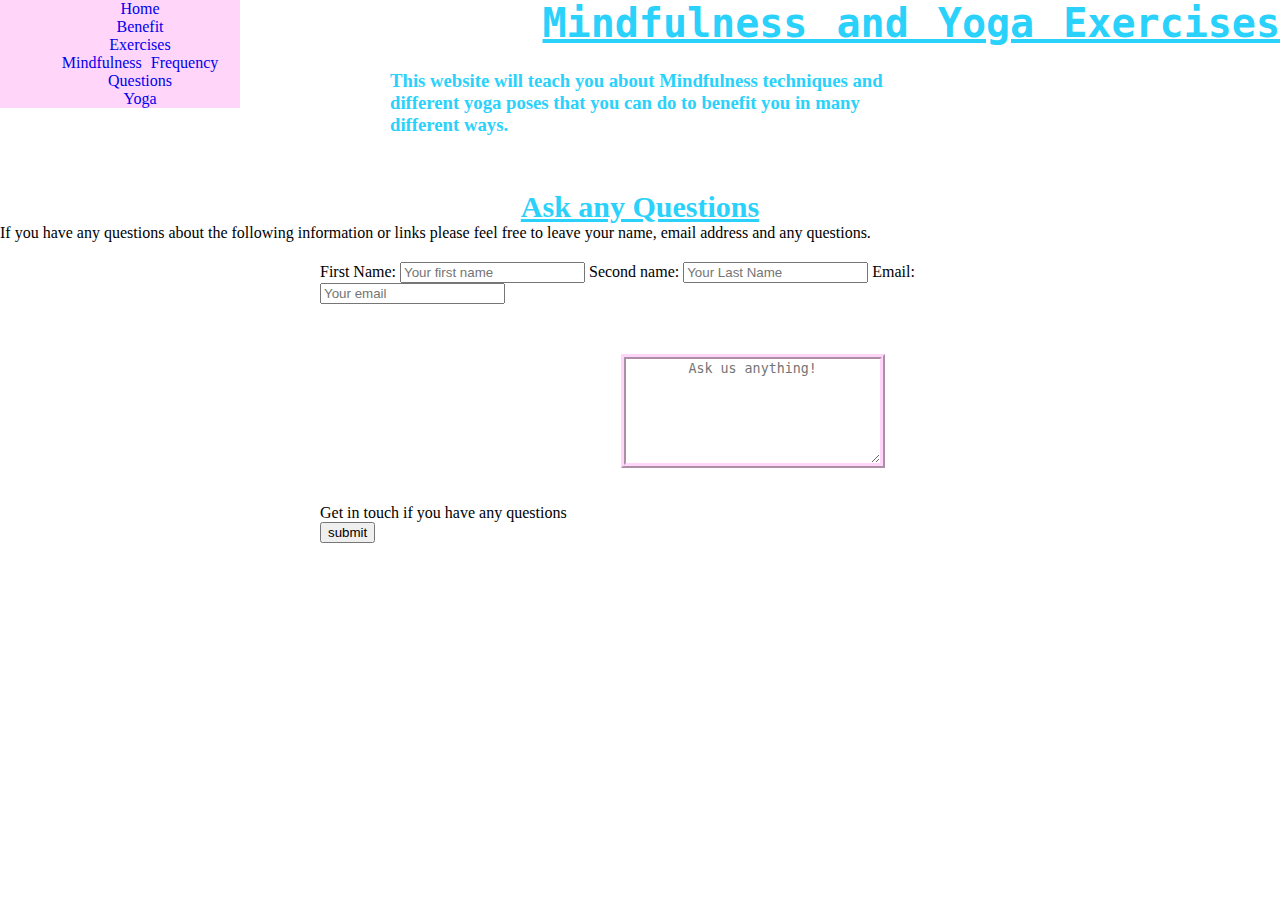
==== commit 3aeda047: "Update questions.html" ====
--- a/questions.html
+++ b/questions.html
@@ -6,26 +6,25 @@
   </head>
     <body>
  
-      <ul>
-        <li><a href="index.html">Home</a></li>
-     <li><a href="#benefit">Benefit</a></li>
-      <li><a href="#exercises">Exercises</a></li>
-        <li><a href="#frequency">Mindfulness Frequency</a></li>
-          <li><a href="#questions.html">Questions</a></li>
-          <li><a href="yoga.html">Yoga</a></li>
-    </ul>
-    </nav>
+      <nav class="navigation">
+        <h1 id="return">Mindfulness and Yoga Exercises</h1>
+        <ul class="nav">
+          <li><a href="index.html">Home</a></li>
+       <li><a href="#benefit">Benefit</a></li>
+        <li><a href="#exercises">Exercises</a></li>
+          <li><a href="#frequency">Mindfulness Frequency</a></li>
+            <li><a href="questions.html">Questions</a></li>
+            <li><a href="yoga.html">Yoga</a></li>
+      </ul>
+      </nav>
 
-      <section>
-    
-        <h1 id="return">Mindfulness and Yoga Exercises</h1>
-       
-          <h3>This website will teach you about Mindfulness techniques and different yoga poses that you can do to benefit you in many different ways.</h3>
-          </section>
+      <section id="intro">
+        <h3>This website will teach you about Mindfulness techniques and different yoga poses that you can do to benefit you in many different ways.</h3>
+        </section>
          
          
     
-  <h4><u>Ask any Questions</u></h4>
+  <h4 id="ask-questions"><u>Ask any Questions</u></h4>
 <p id="questions">If you have any questions about the following information or links please feel free to leave your name, email address and any questions.</p>
   <div class="container">
     <form action="action_page.php">
@@ -42,7 +41,7 @@
   
   <label for="subject">Get in touch if you have any questions</label>
   <textarea id="subject" name="subject" placeholder="Ask us anything!"></textarea>
-  <input type="submit" value="submit">
+  <input id="questions-btn" type="submit" value="submit">
   </form>
   </div>
 
@@ -59,3 +58,6 @@
 
 
 
+
+
+
--- a/style.css
+++ b/style.css
@@ -1,3 +1,7 @@
+*{
+  margin:auto;
+}
+
 header{
   text-align: center;
   align-items:center;
@@ -90,9 +94,8 @@
   border-style: ridge;
   border-color: rgb(255, 214, 249);
   border-radius: round;
-  margin-left:50px;
-  margin-right:50px
-  border-spacing: 100px;
+  margin:50px;
+  border-spacing: 70px;
   border-width: 5px;
   height: 520px;
   width: 800px;
@@ -104,9 +107,8 @@
   border-style: ridge;
   border-color: rgb(255, 214, 249);
   border-radius: round;
-  margin-left:50px;
-  margin-right:50px
-  border-spacing: 100px;
+  margin:50px;
+  border-spacing: 70px;
   border-width: 5px;
   height: 210px;
   width:800px;
@@ -118,9 +120,8 @@
   border-style: ridge;
   border-color: rgb(255, 214, 249);
   border-radius: round;
-  margin-left:50px;
-  margin-right:50px
-  border-spacing: 100px;
+  margin:50px;
+  border-spacing: 70px;
   border-width: 5px;
   height: 100px;
   width:250px;
@@ -133,9 +134,8 @@
   border-style: ridge;
   border-color: rgb(255, 214, 249);
   border-radius: round;
-  margin-left:50px;
-  margin-right:50px
-  border-spacing: 100px;
+  margin:50px;
+  border-spacing: 70px;
   border-width: 5px;
   height: 410px;
   width:800px;
@@ -146,9 +146,8 @@
   border-style: ridge;
   border-color: rgb(255, 214, 249);
   border-radius: round;
-  margin-left:50px;
-  margin-right:50px
-  border-spacing: 100px;
+  margin:50px;
+  border-spacing: 70px;
   border-width: 5px;
   height: 210px;
   width:800px;
@@ -159,9 +158,8 @@
   border-style: ridge;
   border-color: rgb(255, 214, 249);
   border-radius: round;
-  margin-left:50px;
-  margin-right:50px
-  border-spacing: 100px;
+  margin:50px;
+  border-spacing: 70px;
   border-width: 5px;
   height: 200px;
   width:800px;
@@ -173,9 +171,8 @@
   border-style: ridge;
   border-color: rgb(255, 214, 249);
   border-radius: round;
-  margin-left:50px;
-  margin-right:50px
-  border-spacing: 100px;
+  margin:50px;
+  border-spacing: 70px;
   border-width: 5px;
   height: 150px;
   width:500px;
@@ -187,14 +184,13 @@
   border-style: ridge;
   border-color: rgb(255, 214, 249);
   border-radius: round;
-  margin-left:50px;
-  margin-right:50px
- border-spacing: 100px;
-  border-width: 5px;
-  height: 190px;
+  margin:50px;
+ border-spacing: 70px;
+  border-width: 5px;
+  height: 210px;
   width:800px;
   padding: 20px;
-  margin:10px;
+ 
 }
 
 .exercise-example li{
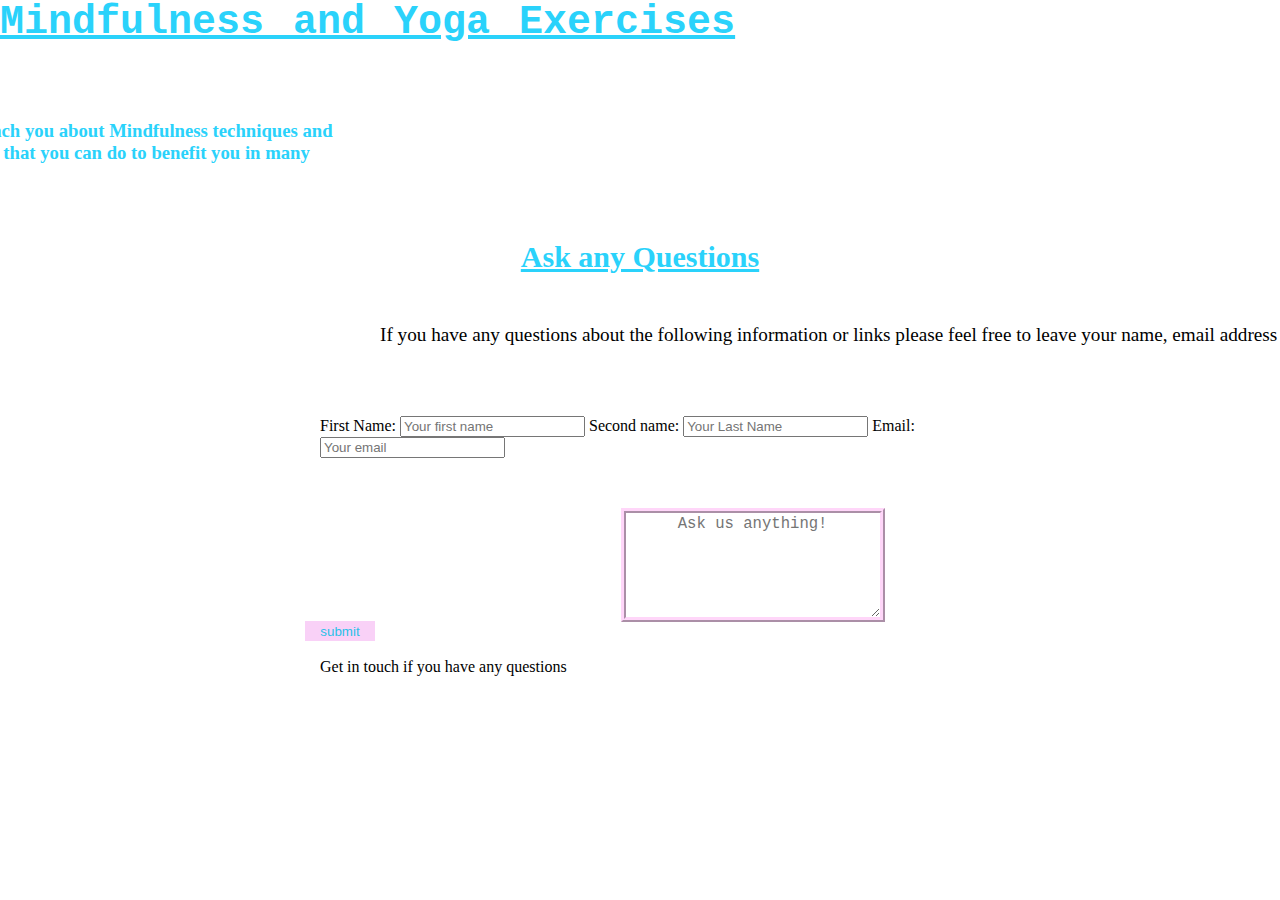
==== commit 54e11478: "Update questions.html" ====
--- a/questions.html
+++ b/questions.html
@@ -28,17 +28,20 @@
 <p id="questions">If you have any questions about the following information or links please feel free to leave your name, email address and any questions.</p>
   <div class="container">
     <form action="action_page.php">
-    
+      
+    <!--section on where user can input their name and email adress so they can ask any questions-->
+      
    <label for="fname">First Name:</label>
   <input type="text" id="fname name="firstname placeholder="Your first name">
   
   <label for="lname">Second name:</label>
   <input type="text" id="lname" name="lastname" placeholder="Your Last Name">
+      
   <label for="email-field">Email:</label>
   <input id="email-field" type="email" name="email" placeholder="Your email">
   
   <br>
-  
+  <!--textarea where user can input their question-->
   <label for="subject">Get in touch if you have any questions</label>
   <textarea id="subject" name="subject" placeholder="Ask us anything!"></textarea>
   <input id="questions-btn" type="submit" value="submit">
--- a/style.css
+++ b/style.css
@@ -7,9 +7,9 @@
   align-items:center;
   padding: 25px;
 }
-
+/*styling of each naviagtiob element*/
 .navigation{
-height:50px;
+height:70px;
 width:100%;
 word-spacing: 5px;
 }
@@ -17,29 +17,50 @@
 .navigation ul {
   position: fixed;
   top: 0px;
+  left: -200px;
   word-spacing: 5px;
-  text-align: center;
   background-color: rgb(255, 214, 249);
-  width: 200px;
+  width: 450px;
+  height: 30px;
   overflow: hidden;
   margin: auto;
-}
-
-.navigation a{
-  text-decoration: none;
-  display:flex;
-  display: inline-block;
-  padding:0px 20px;
-}
-
+  left: 1400px;
+  text-align: center;
+}
+
+.nav .navigation a{
+text-decoration: none;
+position: relative;
+right: 20px;
+padding:0px 20px;
+}
+
+#nav-div{
+display: flex;
+list-style: none;
+display: inline-block;
+text-align: center;
+align-items: center;
+justify-content: space-between;
+}
+
+li, a{
+  list-style: none;
+  display: inline;
+  align-items: center;
+  margin-top: 10px;
+}
 
 #intro h3{
 text-align: left;
-}
-
+position: relative;
+left: -550px;
+margin-top: 30px;
+}
+/*mindfulness and yoga exercises main heading styling*/
 h1{
   color: #2AD2FB;
-  text-align: right;
+  text-align: left;
   text-decoration: underline;
   font-family: monospace;
   font-size: 40px;
@@ -67,13 +88,11 @@
 
 body{
   background-color: white;
- 
 }
 
 section{
  padding: 20px;
  width:50%
-  
 }
 
 aside{
@@ -85,9 +104,8 @@
   padding: 20px;
   margin:auto;
   width:50%;
-
-}
-
+}
+/*these sections have similar styling apart from position so the look is consistent*/
 #exercises {
   text-align: center;
   border: 2px;
@@ -99,6 +117,10 @@
   border-width: 5px;
   height: 520px;
   width: 800px;
+  position: relative;
+  right: -870px;
+  top: -330px;
+  font-size: larger;
 }
 
 #benefits{
@@ -112,7 +134,11 @@
   border-width: 5px;
   height: 210px;
   width:800px;
-}
+  position: relative;
+  top: -300px;
+  font-size: larger;
+}
+
 
 #subject{
   text-align: center;
@@ -125,8 +151,9 @@
   border-width: 5px;
   height: 100px;
   width:250px;
-}
-  
+  font-size: larger;
+}
+
 
 #table-comparison{
   text-align: center;
@@ -137,9 +164,14 @@
   margin:50px;
   border-spacing: 70px;
   border-width: 5px;
-  height: 410px;
-  width:800px;
-}
+  height: 420px;
+  width:800px;
+  position: relative;
+  top: -400px;
+  left: -10px;
+  font-size: larger;
+}
+
 #reading{
   text-align: center;
   border: 2px;
@@ -151,7 +183,12 @@
   border-width: 5px;
   height: 210px;
   width:800px;
-}
+  position: relative;
+  top: -360px;
+  left: -5px;
+  font-size: larger;
+}
+
 #frequency{
   text-align: center;
   border: 2px;
@@ -163,6 +200,10 @@
   border-width: 5px;
   height: 200px;
   width:800px;
+  position: relative;
+  left: 860px;
+  top: -380px;
+  font-size: larger;
 }
 
 #facts{
@@ -174,8 +215,11 @@
   margin:50px;
   border-spacing: 70px;
   border-width: 5px;
-  height: 150px;
-  width:500px;
+  height: 170px;
+  width:530px;
+  font-size: larger;
+  position: relative;
+  left: 865px;
 }
 
 #yoga-exercises{
@@ -185,19 +229,19 @@
   border-color: rgb(255, 214, 249);
   border-radius: round;
   margin:50px;
- border-spacing: 70px;
-  border-width: 5px;
-  height: 210px;
+  border-spacing: 70px;
+  border-width: 5px;
+  height: 200px;
   width:800px;
   padding: 20px;
- 
+  font-size: larger;
 }
 
 .exercise-example li{
   text-decoration:underline;
   color: #00C1FF;
 }
-
+/*position, color styling for table of comparisons*/
 th,
 td
 {
@@ -205,6 +249,8 @@
   text-align: center;
   border: 5px;
   color: #00C1FF;
+  position: relative;
+  left: -60px;
   /*margin-left&right 0*/
 }
 
@@ -221,3 +267,86 @@
 li{
   list-style: none;
 }
+
+ img{
+  position: relative;
+  top: 520px;
+  left: 135px;
+ }
+
+ #frequency-h{
+  margin-bottom: 40px;
+ }
+/*styling for book url*/
+ #book{
+  margin-bottom: 15px;
+ }
+
+ #btn{
+  background-color: #F9D1F7;
+  color:#2AD2FB;
+  position: relative;
+  left: 900px;
+  top: -700px;
+  border-style: none;
+  width: 150px;
+  height: 70px;
+  font-size:x-large;
+ }
+
+ #yoga-heading{
+  margin-bottom: 25px;
+ }
+
+ #yoga-title{
+  position: relative;
+  left: -150px;
+ }
+
+ #yoga-facts{
+  position: relative;
+  bottom: 60px;
+  left: -15px;
+ }
+
+ #ask-questions{
+  margin-bottom: 50px;
+ }
+
+ #questions{
+  font-size: larger;
+  position: relative;
+  left: 380px;
+  margin-bottom: 50px;;
+ }
+
+ #subject{
+  margin-top: 50px;
+ }
+
+ #questions-btn{
+  background-color: #F9D1F7;
+  color: #29c1e7;
+  border-style: none;
+  width: 70px;
+  height: 20px;
+  position: relative;
+  top: -55px;
+  left: -15px;
+ }
+/*adding styling to images (positioning)*/
+ #image2{
+  height: 450px;
+  width:500px;
+  position: relative;
+  left: 1100px;
+  top: -900px;
+ }
+
+ #image3{
+  height: 350px;
+  width: 500px;
+  position: relative;
+  top: -50px;
+  left: 440px;
+ }
